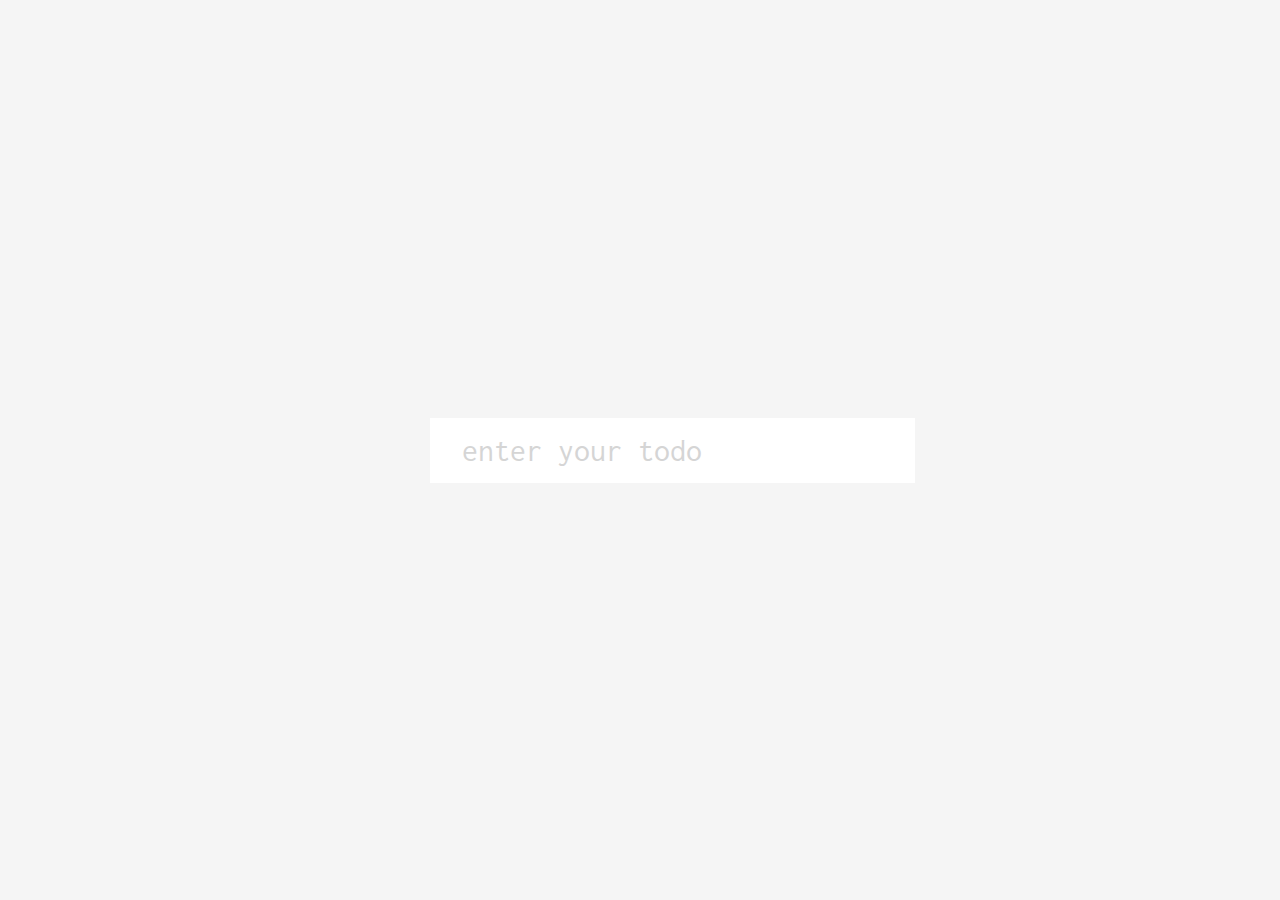
==== esercizio 2/index.html @ 0fc97f87 "creazione es 2" ====
<!DOCTYPE html>
<html lang="en">
  <head>
    <meta charset="UTF-8" />
    <meta http-equiv="X-UA-Compatible" content="IE=edge" />
    <meta name="viewport" content="width=device-width, initial-scale=1.0" />
    <title>Document</title>
    <link rel="preconnect" href="https://fonts.googleapis.com" />
    <link rel="preconnect" href="https://fonts.gstatic.com" crossorigin />
    <link
      href="https://fonts.googleapis.com/css2?family=Inconsolata:wght@200&display=swap"
      rel="stylesheet"
    />
    <link rel="stylesheet" href="css/style.css">
  </head>
  <body>
    <form id="todo-cont" action="">
      <input type="text" class="input" id="input" placeholder="enter your todo"
      autocomplete="off">
    </form>
  </body>
</html>
---- esercizio 2/css/style.css ----
body {
    background-color: #f5f5f5;
    color: #444;
    font-family: 'Inconsolata', sans-serif;
    display: flex;
    flex-direction: column;
    align-items: center;
    justify-content: center;
    height: 100vh;
    margin: 0;
  }
  
  .input {
    border: none;
    color: #444;
    font-family: 'Inconsolata', sans-serif;
    font-size: 2rem;
    padding: 1rem 2rem;
    display: block;
    width: 100%;
  }
  
  .input::placeholder {
    color: #d5d5d5;
  }
  
  .input:focus {
    outline-color: rgb(179, 131, 226);
  }
  
  .todos {
    background-color: #fff;
    padding: 0;
    margin: 0;
    list-style-type: none;
  }
  
  .todos li {
    border-top: 1px solid #e5e5e5;
    cursor: pointer;
    font-size: 1.5rem;
    padding: 1rem 2rem;
  }
  
  .todos li.completed {
    color: #b6b6b6;
    text-decoration: line-through;
  }
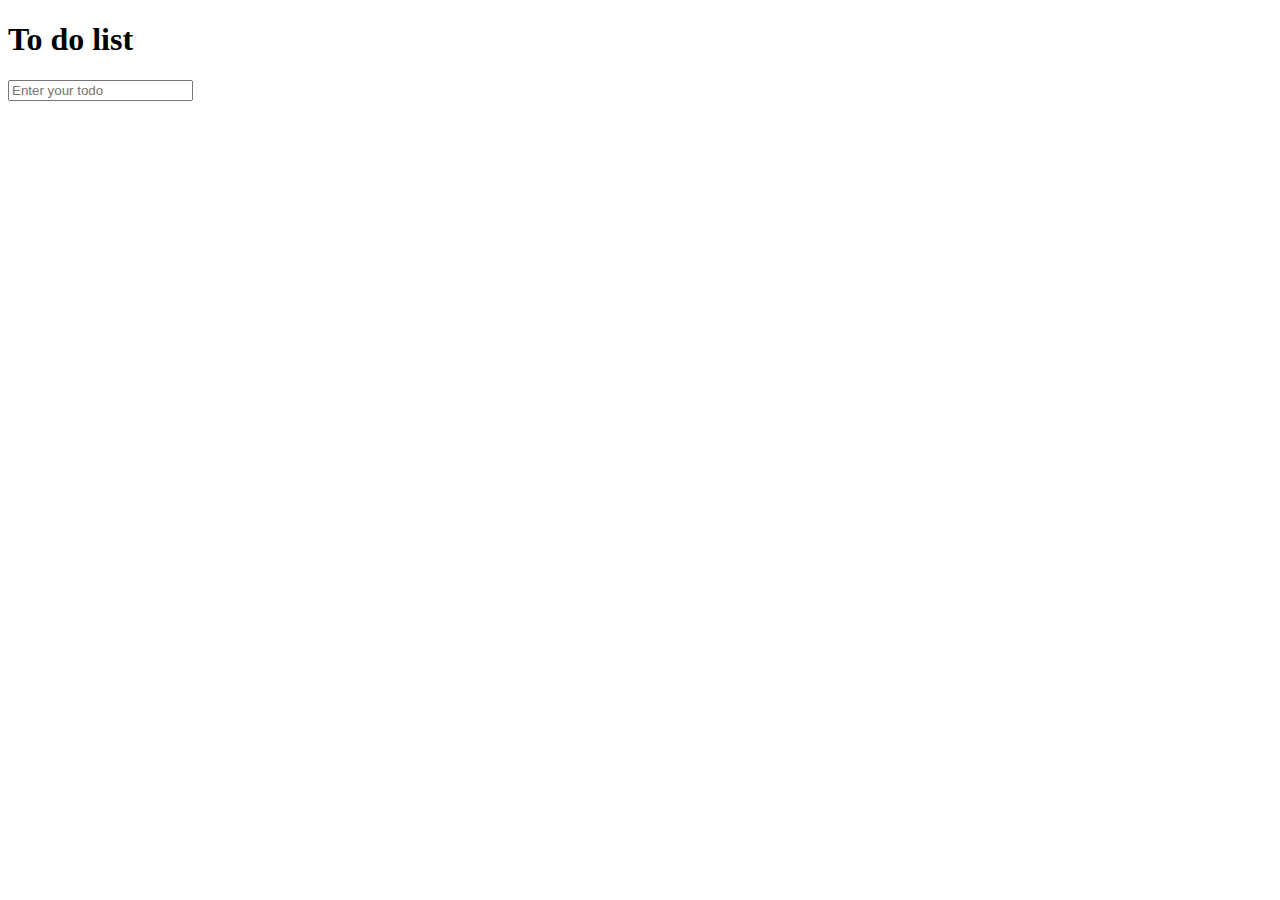
==== commit dd058941: "start" ====
--- a/esercizio 2/index.html
+++ b/esercizio 2/index.html
@@ -1,22 +1,25 @@
 <!DOCTYPE html>
-<html lang="en">
-  <head>
-    <meta charset="UTF-8" />
-    <meta http-equiv="X-UA-Compatible" content="IE=edge" />
-    <meta name="viewport" content="width=device-width, initial-scale=1.0" />
-    <title>Document</title>
-    <link rel="preconnect" href="https://fonts.googleapis.com" />
-    <link rel="preconnect" href="https://fonts.gstatic.com" crossorigin />
-    <link
-      href="https://fonts.googleapis.com/css2?family=Inconsolata:wght@200&display=swap"
-      rel="stylesheet"
-    />
-    <link rel="stylesheet" href="css/style.css">
-  </head>
-  <body>
-    <form id="todo-cont" action="">
-      <input type="text" class="input" id="input" placeholder="enter your todo"
-      autocomplete="off">
-    </form>
-  </body>
-</html>
+<html>
+<head>
+	<title>Esercizio: To do list</title>
+	<link rel="stylesheet" type="text/css" href="style.css">
+	<link rel="stylesheet"
+          href="https://fonts.googleapis.com/css?family=Inconsolata">
+</head>
+<body>
+
+<h1>To do list</h1>
+<form id="todo-cont">
+	   <input
+        type="text"
+        class="input"
+        id="input"
+        placeholder="Enter your todo"
+        autocomplete="off"
+      />
+	   <ul class="todos" id="todos"></ul>
+</form>
+
+</body>
+<script type="text/javascript" src="script.js"></script>
+</html>